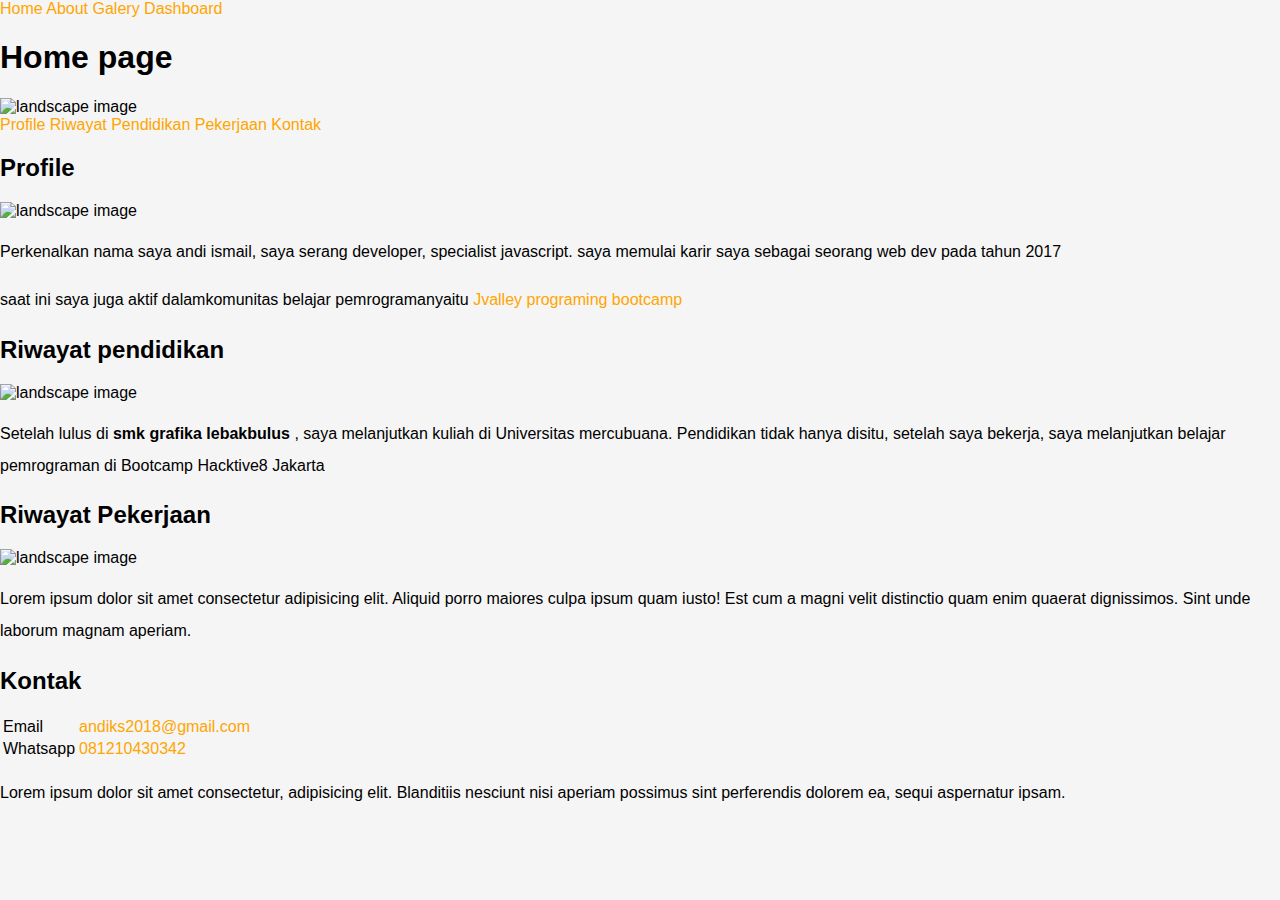
==== index.html @ a34e64ef "Initial commit" ====
<!DOCTYPE html>
<html>
<head>
  <title>Hyperlink</title>
  <link rel="stylesheet" href="styles.css" />
</head>
<body>
  
  <header>
    <nav>
      <a href="/">Home</a>
      <a href="about.html">About</a>
      <a href="galery.html">Galery</a>
      <a href="dashboard.html">Dashboard</a>
    </nav>
  </header>
  <main>
    <h1>Home page</h1>
    <img src="https://images.pexels.com/photos/1591373/pexels-photo-1591373.jpeg?auto=compress&cs=tinysrgb&w=600" alt="landscape image" width="300px"> 

    <nav>
      <a href="#profile">Profile</a>
      <a href="#pendidikan">Riwayat Pendidikan</a>
      <a href="#pekerjaan">Pekerjaan</a>
      <a href="#kontak">Kontak</a>
    </nav>

    <section id="profile">
      <h2>Profile</h2>
      <img src="https://images.pexels.com/photos/670720/pexels-photo-670720.jpeg?auto=compress&cs=tinysrgb&w=600" alt="landscape image" width="300px"> 
      <p>
        Perkenalkan nama saya andi ismail, saya serang developer, specialist javascript. saya memulai karir saya sebagai seorang web dev pada tahun 2017
      </p>
      <p>saat ini saya juga aktif dalamkomunitas belajar pemrogramanyaitu <a href="https://jvalleybootcamp.com" target="_blank">Jvalley programing bootcamp</a></p>
    </section>

    <section id="pendidikan">
      <h2>Riwayat pendidikan</h2>
      <img src="https://images.pexels.com/photos/103123/pexels-photo-103123.jpeg?auto=compress&cs=tinysrgb&w=600" alt="landscape image" width="300px">
      <p>Setelah lulus di <b>smk grafika lebakbulus </b>, saya melanjutkan kuliah di Universitas mercubuana. Pendidikan tidak hanya disitu, setelah saya bekerja, saya melanjutkan belajar pemrograman di Bootcamp Hacktive8 Jakarta</p>
    </section>

    <section id="pekerjaan">
      <h2>Riwayat Pekerjaan</h2>
      <img src="https://images.pexels.com/photos/1170412/pexels-photo-1170412.jpeg?auto=compress&cs=tinysrgb&w=600" alt="landscape image" width="300px">
      <p>Lorem ipsum dolor sit amet consectetur adipisicing elit. Aliquid porro maiores culpa ipsum quam iusto! Est cum a magni velit distinctio quam enim quaerat dignissimos. Sint unde laborum magnam aperiam.</p>
    </section>
    <section id="kontak">
      <h2>Kontak</h2>
      <table>
        <tr>
          <td>Email</td>
          <td>
            <a href="mailto:andiks2018@gmail.com" target="_blank">andiks2018@gmail.com</a>
          </td>
        </tr>

        <tr>
          <td>Whatsapp</td>
          <td>
            <a href="https://wa.me/6281210430342" target="_blank">081210430342</a>
          </td>
        </tr>
      </table>
    </section>
    <p>Lorem ipsum dolor sit amet consectetur, adipisicing elit. Blanditiis nesciunt nisi aperiam possimus sint perferendis dolorem ea, sequi aspernatur ipsam.

    </p>
  </main>
</body>
</html>
---- styles.css ----
/* css resetter */
*{
  box-sizing: border-box;
}
html {
  scroll-behavior: smooth;
}
body{
  padding: 0;
  margin: 0;
  font-family: 'Gill Sans', 'Gill Sans MT', Calibri, 'Trebuchet MS', sans-serif;
  background-color: whitesmoke;
  overflow-x: hidden;
}
a{
  text-decoration: none;
  color: orange;
}
p{
  line-height: 2;
}
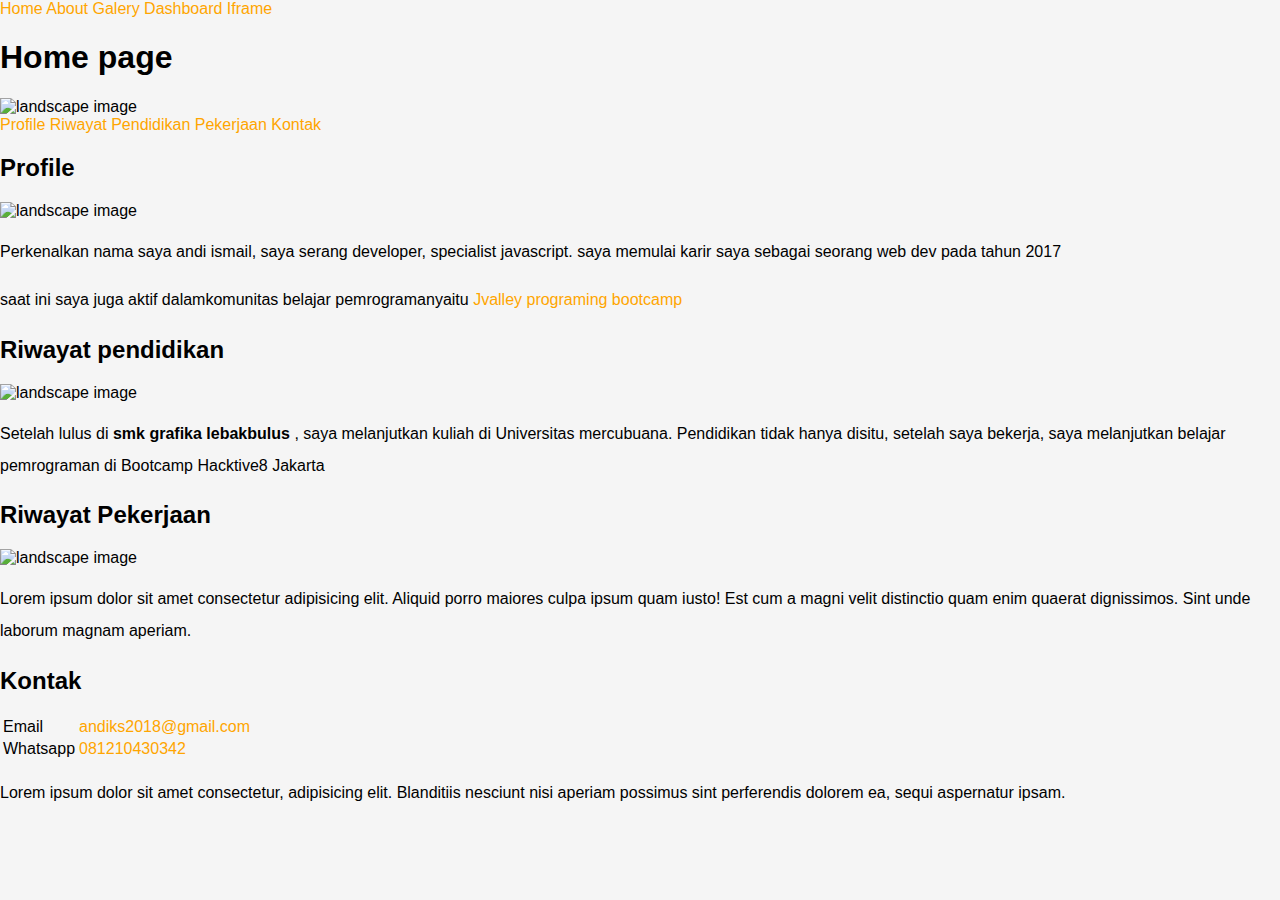
==== commit 21f5020c: "2 files modified" ====
--- a/index.html
+++ b/index.html
@@ -12,6 +12,7 @@
       <a href="about.html">About</a>
       <a href="galery.html">Galery</a>
       <a href="dashboard.html">Dashboard</a>
+      <a href="iframe.html">Iframe</a>
     </nav>
   </header>
   <main>
